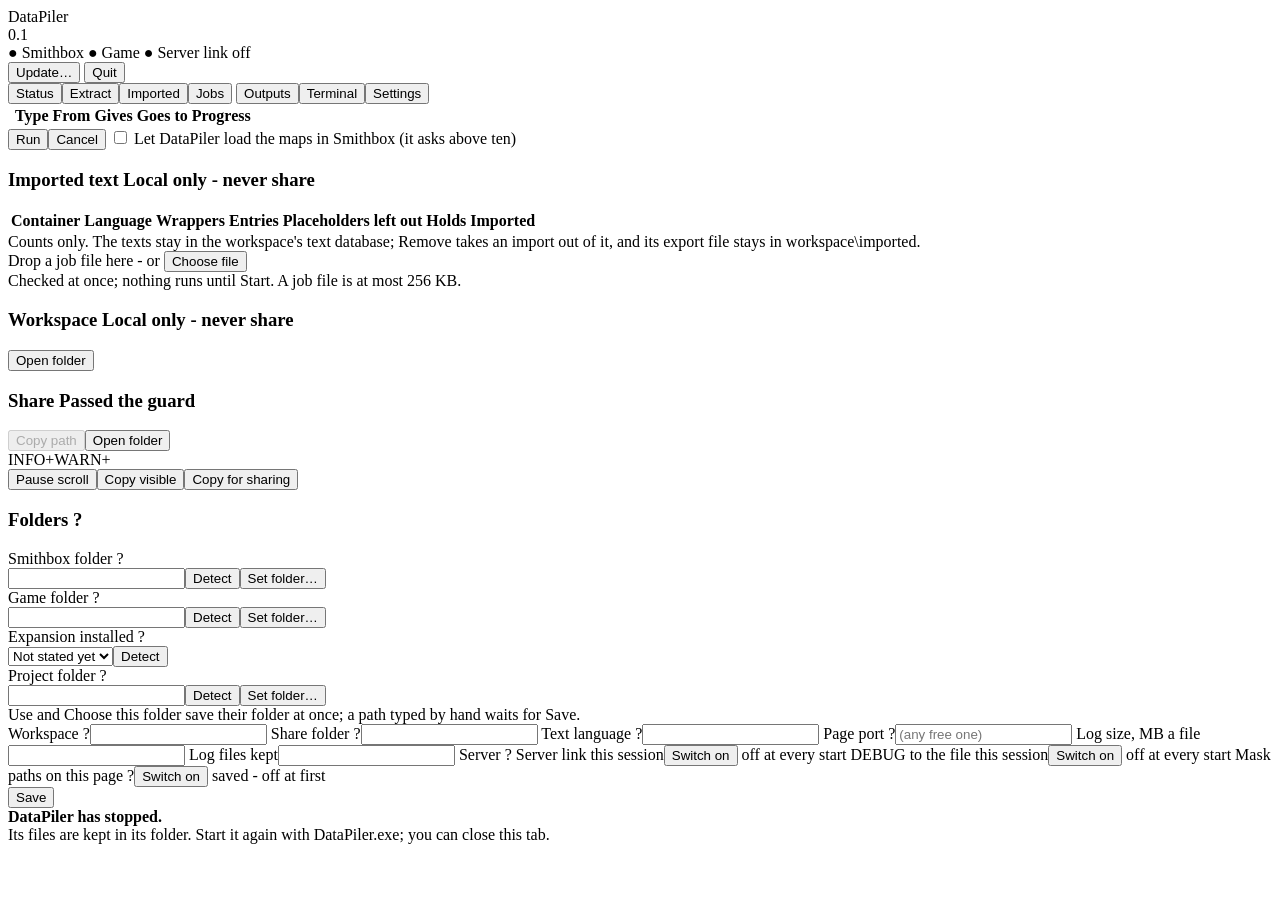
==== datapiler/page/index.html @ 49e4ffd3 "DataPiler 0.2.1: the Imported tab, placeholder texts, one export per names row - The Imported tab (D" ====
<!doctype html>
<html lang="en">
<head>
<meta charset="utf-8">
<meta name="viewport" content="width=device-width, initial-scale=1">
<title>DataPiler</title>
<style nonce="__NONCE__">
/*__CSS__*/
</style>
</head>
<body>
<header>
  <div class="brand">Data<span>Piler</span></div><div class="ver" id="ver">0.1</div>
  <span class="pill mute" id="pSmithbox">&#9679; Smithbox</span>
  <span class="pill mute" id="pGame">&#9679; Game</span>
  <span class="pill mute" id="pLink">&#9679; Server link off</span>
  <div class="spacer"></div>
  <button id="btn-update" title="Ask GitHub for the latest DataPiler release - only when pressed">Update…</button>
  <button id="quit">Quit</button>
</header>
<div class="block" id="block" hidden></div>
<nav class="tabs" id="tabs">
  <button data-t="status" class="on">Status</button><button data-t="extract">Extract</button><button data-t="imported">Imported</button><button data-t="jobs">Jobs</button>
  <button data-t="outputs">Outputs</button><button data-t="terminal">Terminal</button><button data-t="settings">Settings</button>
</nav>
<main>
  <div class="msgs" id="msgs"></div>

  <!-- ===================================================== Status -->
  <section class="tab on" id="t-status">
    <div class="grid" id="cards"></div>
  </section>

  <!-- ===================================================== Extract -->
  <section class="tab" id="t-extract">
    <div class="chips" id="bundles"></div>
    <div class="card">
      <div class="tscroll"><table>
        <thead><tr><th></th><th>Type</th><th>From</th><th>Gives</th><th>Goes to</th><th>Progress</th></tr></thead>
        <tbody id="rows"></tbody>
      </table></div>
      <div class="ask" id="xAsk" hidden></div>
      <div class="inbox" id="inbox" hidden></div>
      <div class="actions">
        <button class="pri" id="run">Run</button><button id="cancel">Cancel</button>
        <label class="mute"><input type="checkbox" id="loadMaps"> Let DataPiler load the maps in Smithbox (it asks above ten)</label>
      </div>
    </div>
  </section>

  <!-- ===================================================== Imported -->
  <section class="tab" id="t-imported">
    <div class="card"><h3>Imported text <span class="pill err">Local only - never share</span></h3>
      <div class="hint" id="impReady"></div>
      <div class="tscroll"><table>
        <thead><tr><th>Container</th><th>Language</th><th>Wrappers</th><th>Entries</th><th>Placeholders left out</th><th>Holds</th><th>Imported</th><th></th></tr></thead>
        <tbody id="impRows"></tbody>
      </table></div>
      <div class="hint">Counts only. The texts stay in the workspace's text database; Remove takes an import out of it, and its export file stays in workspace\imported.</div>
    </div>
  </section>

  <!-- ===================================================== Jobs -->
  <section class="tab" id="t-jobs">
    <div class="drop" id="drop">Drop a job file here - or <button id="pick">Choose file</button>
      <div class="dsub">Checked at once; nothing runs until Start. A job file is at most 256 KB.</div></div>
    <input type="file" id="file" accept=".json,application/json" hidden>
    <div id="jobs"></div>
  </section>

  <!-- ===================================================== Outputs -->
  <section class="tab" id="t-outputs">
    <div class="grid">
      <div class="card"><h3>Workspace <span class="pill err">Local only - never share</span></h3>
        <ul class="files" id="work"></ul>
        <div class="actions"><button id="openWork">Open folder</button></div></div>
      <div class="card"><h3>Share <span class="pill ok">Passed the guard</span></h3>
        <ul class="files" id="share"></ul>
        <div id="shareBad" hidden><h3 class="sub">Not passing the guard now <span class="pill err">Never share</span></h3>
          <ul class="files" id="shareBadList"></ul></div>
        <div id="viewer" hidden>
          <div class="vhead" id="vhead"></div>
          <div class="vchecks" id="vchecks"></div>
          <div class="viewer mono" id="vtext"></div>
        </div>
        <div class="actions"><button id="copyPath" disabled>Copy path</button><button id="openShare">Open folder</button></div></div>
    </div>
  </section>

  <!-- ===================================================== Terminal -->
  <section class="tab" id="t-terminal">
    <div class="tbar" id="tbar">
      <span class="chip on" data-lv="INFO">INFO+</span><span class="chip" data-lv="WARN">WARN+</span>
      <span class="chips" id="srcChips"></span>
      <div class="spacer"></div>
      <button id="pause">Pause scroll</button><button id="copyVis">Copy visible</button><button id="copyShare">Copy for sharing</button>
    </div>
    <div class="term" id="term"></div>
  </section>

  <!-- ===================================================== Settings -->
  <section class="tab" id="t-settings">
    <div class="card fr-card" id="frCard">
      <h3>Folders <span class="qm" title="Where DataPiler reads Smithbox, the game and your project from. Detect looks only in what this PC already records - the running Smithbox, Smithbox's own record of its projects, Steam's files and the folders you used here before - and never walks a drive. Nothing is saved until you press Use, choose a folder or press Save.">?</span></h3>
      <div class="fr-masked" id="frMasked" hidden>Paths are masked on this page - switch Mask paths off to edit them.</div>

      <div class="fr-row" data-key="smithbox_dir" data-want="smithbox">
        <label class="fr-label" for="s_smithbox_dir">Smithbox folder <span class="qm" title="The folder that holds Smithbox's exe: Smithbox.Vulkan.exe, Smithbox.OpenGL.exe or another Smithbox*.exe. Detect reads the running Smithbox's own path (Smithbox must be running), then the folders you used here before.">?</span></label>
        <div class="fr-line"><input type="text" id="s_smithbox_dir" spellcheck="false"><button class="sm" data-act="detect">Detect</button><button class="sm" data-act="pick">Set folder…</button></div>
        <div class="fr-check" data-part="check"></div>
        <div class="fr-found" data-part="found" hidden></div>
        <div class="fr-recent" data-part="recent" hidden></div>
      </div>

      <div class="fr-row" data-key="game_dir" data-want="game">
        <label class="fr-label" for="s_game_dir">Game folder <span class="qm" title="The game's Game folder - the one that holds eldenring.exe. Detect reads Smithbox's record of your project (the game folder it uses), Steam's library list and the game's app manifest, Windows' uninstall entry and the running game; Steam's list is the cross-check. It must never be your project folder.">?</span></label>
        <div class="fr-line"><input type="text" id="s_game_dir" spellcheck="false"><button class="sm" data-act="detect">Detect</button><button class="sm" data-act="pick">Set folder…</button></div>
        <div class="fr-check" data-part="check"></div>
        <div class="fr-found" data-part="found" hidden></div>
        <div class="fr-recent" data-part="recent" hidden></div>
        <div class="fr-exp" data-key="expansion" data-want="expansion">
          <label class="fr-label" for="s_expansion">Expansion installed <span class="qm" title="Say whether the game's expansion is installed. Share files record what you say here, and wait until you have said it. Detect reads the game's Steam app manifest and shows the DLC apps it lists as installed, by their ids; it never sets this by itself.">?</span></label>
          <div class="fr-line"><select id="s_expansion"><option value="">Not stated yet</option><option value="yes">Yes</option><option value="no">No</option></select><button class="sm" data-act="detect">Detect</button></div>
          <div class="fr-found" data-part="found" hidden></div>
        </div>
      </div>

      <div class="fr-row" data-key="project_dir" data-want="project">
        <label class="fr-label" for="s_project_dir">Project folder <span class="qm" title="Your Smithbox project: outside the game's folder, not a folder that holds it, and outside DataPiler's own folder. Detect reads Smithbox's own record of its projects (a lead until it has been checked on this PC); the one it marks is the project Smithbox opens at start, normally the one open.">?</span></label>
        <div class="fr-line"><input type="text" id="s_project_dir" spellcheck="false"><button class="sm" data-act="detect">Detect</button><button class="sm" data-act="pick">Set folder…</button></div>
        <div class="fr-check" data-part="check"></div>
        <div class="fr-found" data-part="found" hidden></div>
        <div class="fr-recent" data-part="recent" hidden></div>
      </div>
      <div class="mute fr-hint">Use and Choose this folder save their folder at once; a path typed by hand waits for Save.</div>
    </div>

    <div class="card"><div class="form">
      <label for="s_workspace_dir">Workspace <span class="qm" title="Local only: it holds game text. Relative to DataPiler's folder, or a full path">?</span></label><input type="text" id="s_workspace_dir" spellcheck="false">
      <label for="s_share_dir">Share folder <span class="qm" title="Only files that passed the guard. Outside the workspace">?</span></label><input type="text" id="s_share_dir" spellcheck="false">
      <label for="s_language">Text language <span class="qm" title="Smithbox's code, e.g. engus">?</span></label><input type="text" id="s_language" spellcheck="false">
      <label for="s_port">Page port <span class="qm" title="Blank for any free one; takes effect at the next start">?</span></label><input type="text" id="s_port" placeholder="(any free one)" spellcheck="false">
      <label for="s_log_max_mb">Log size, MB a file</label><input type="text" id="s_log_max_mb" spellcheck="false">
      <label for="s_log_keep">Log files kept</label><input type="text" id="s_log_keep" spellcheck="false">
      <label>Server <span class="qm" title="Smithbox's own address - shown, never editable">?</span></label><span class="mono" id="sServer"></span>
      <label>Server link this session</label><span><button id="sLink">Switch on</button> <span class="mute">off at every start</span></span>
      <label>DEBUG to the file this session</label><span><button id="sDebug">Switch on</button> <span class="mute">off at every start</span></span>
      <label>Mask paths on this page <span class="qm" title="For screenshots: the page draws its placeholders (such as &lt;GAME&gt; and &lt;SMITHBOX&gt;) in place of folder paths, as the log does - in Settings, Detect's list, the picker and Status. Saved; off at first.">?</span></label><span><button id="sMask">Switch on</button> <span class="mute">saved - off at first</span></span>
    </div>
    <div class="errline" id="sErr"></div>
    <div class="actions"><button class="pri" id="sSave">Save</button></div></div>
  </section>
</main>

<div class="ov" id="ov" role="dialog" aria-modal="true" aria-labelledby="ovTitle"></div>

<div class="shade" id="gone"><div class="modal"><b>DataPiler has stopped.</b>
  <div class="hint">Its files are kept in its folder. Start it again with DataPiler.exe; you can close this tab.</div></div></div>

<script nonce="__NONCE__">
/*__JS__*/
</script>
</body>
</html>
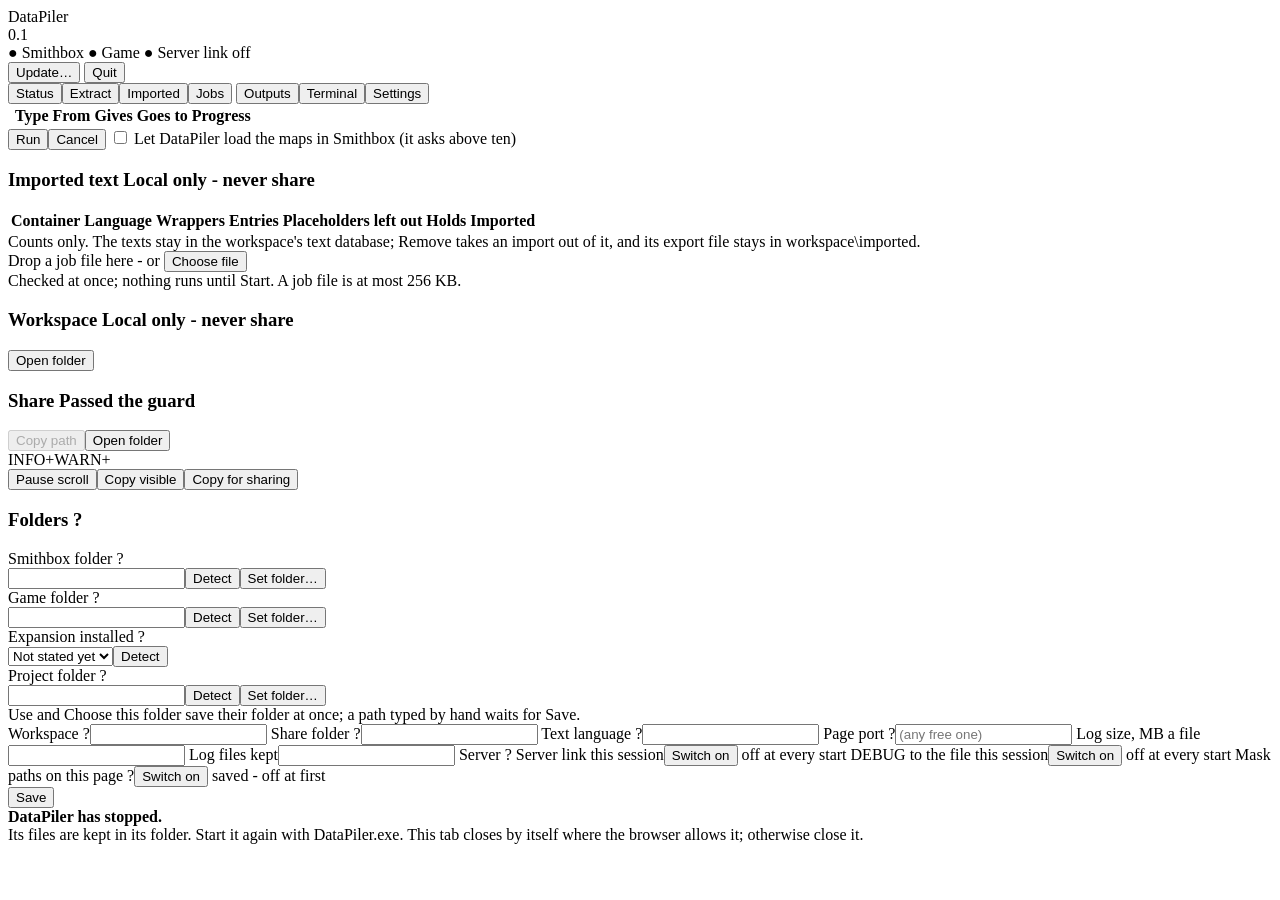
==== commit 8099a68e: "DataPiler 0.2.4: DP17, DP18, and Quit that quits - DP17 (S48): unused_names tables, numbers and laye" ====
--- a/datapiler/page/index.html
+++ b/datapiler/page/index.html
@@ -155,7 +155,7 @@
 <div class="ov" id="ov" role="dialog" aria-modal="true" aria-labelledby="ovTitle"></div>
 
 <div class="shade" id="gone"><div class="modal"><b>DataPiler has stopped.</b>
-  <div class="hint">Its files are kept in its folder. Start it again with DataPiler.exe; you can close this tab.</div></div></div>
+  <div class="hint">Its files are kept in its folder. Start it again with DataPiler.exe. This tab closes by itself where the browser allows it; otherwise close it.</div></div></div>
 
 <script nonce="__NONCE__">
 /*__JS__*/
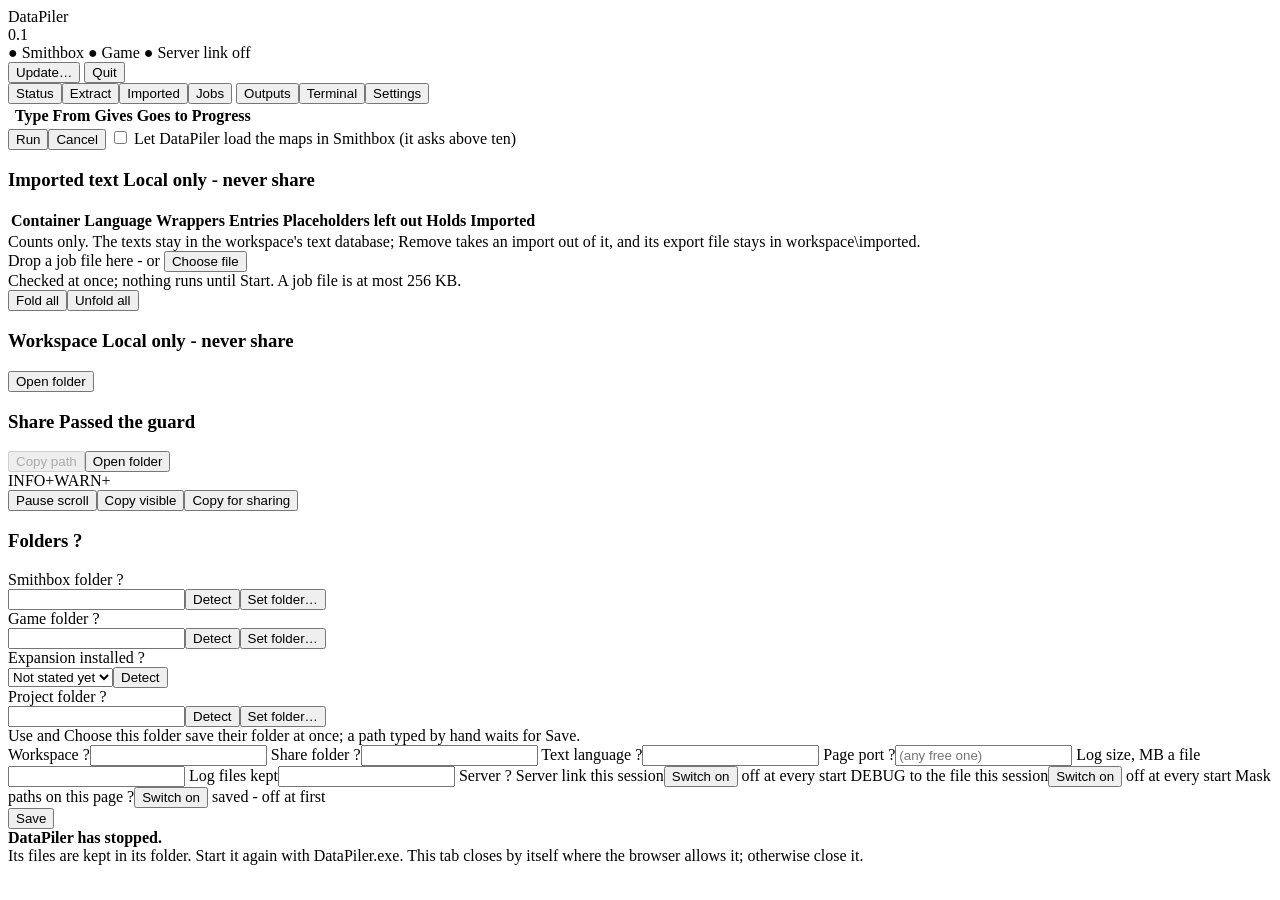
==== commit 6eba83ae: "DataPiler 0.2.7: maps one at a time, job cards newest first and foldable, parallel row reads - Maps " ====
--- a/datapiler/page/index.html
+++ b/datapiler/page/index.html
@@ -65,6 +65,7 @@
     <div class="drop" id="drop">Drop a job file here - or <button id="pick">Choose file</button>
       <div class="dsub">Checked at once; nothing runs until Start. A job file is at most 256 KB.</div></div>
     <input type="file" id="file" accept=".json,application/json" hidden>
+    <div class="actions"><button id="foldAll">Fold all</button><button id="unfoldAll">Unfold all</button></div>
     <div id="jobs"></div>
   </section>
 
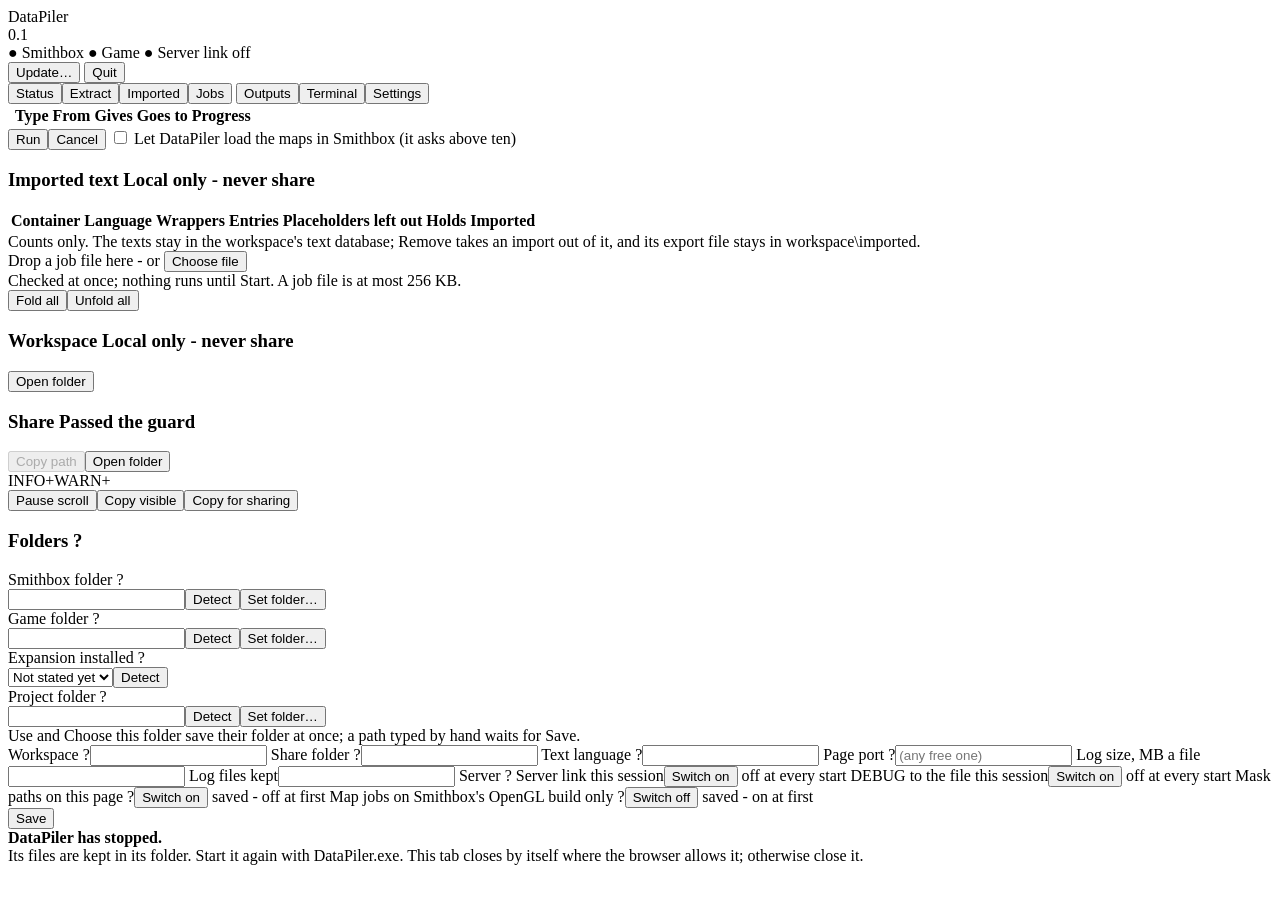
==== commit d0274d88: "0.2.13: map jobs on Smithbox's OpenGL build only, a setting (DP20, S64) - Setting map_opengl, on by " ====
--- a/datapiler/page/index.html
+++ b/datapiler/page/index.html
@@ -147,6 +147,7 @@
       <label>Server link this session</label><span><button id="sLink">Switch on</button> <span class="mute">off at every start</span></span>
       <label>DEBUG to the file this session</label><span><button id="sDebug">Switch on</button> <span class="mute">off at every start</span></span>
       <label>Mask paths on this page <span class="qm" title="For screenshots: the page draws its placeholders (such as &lt;GAME&gt; and &lt;SMITHBOX&gt;) in place of folder paths, as the log does - in Settings, Detect's list, the picker and Status. Saved; off at first.">?</span></label><span><button id="sMask">Switch on</button> <span class="mute">saved - off at first</span></span>
+      <label>Map jobs on Smithbox's OpenGL build only <span class="qm" title="Smithbox's Vulkan build keeps graphics memory for every map it loads, even with rendering off; its OpenGL build (Smithbox.OpenGL.exe, in Smithbox's folder) does not prepare it. With this on, a map job waits while Smithbox runs as its Vulkan build. Saved; on at first.">?</span></label><span><button id="sGl">Switch off</button> <span class="mute">saved - on at first</span></span>
     </div>
     <div class="errline" id="sErr"></div>
     <div class="actions"><button class="pri" id="sSave">Save</button></div></div>
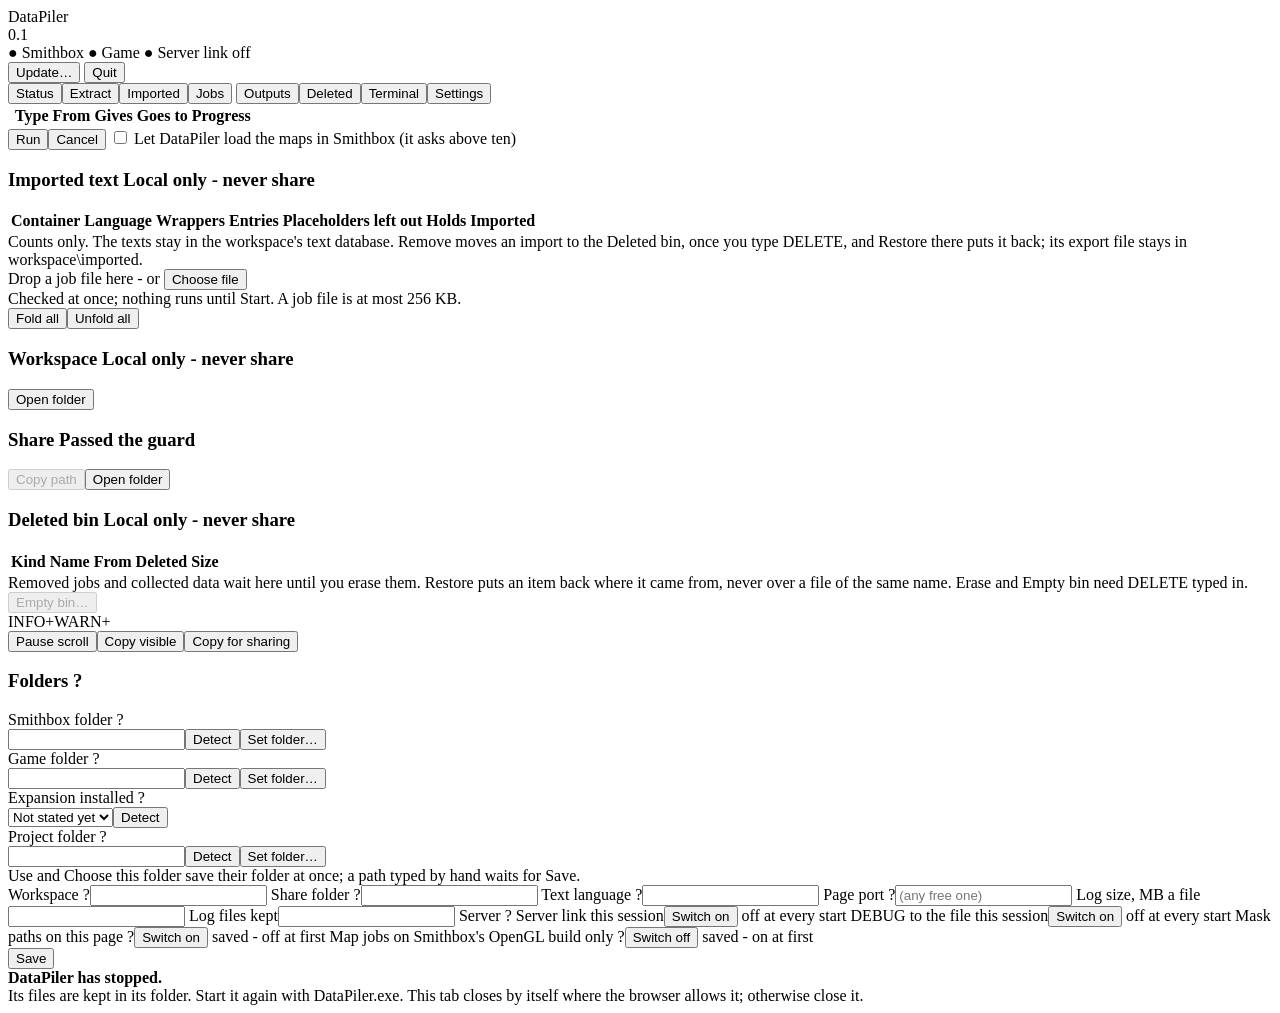
==== commit 66900556: "0.2.21 (part 1): the Deleted bin and confirmations (DP22, S70) - datapiler/deleted.py: a Deleted bin" ====
--- a/datapiler/page/index.html
+++ b/datapiler/page/index.html
@@ -21,7 +21,7 @@
 <div class="block" id="block" hidden></div>
 <nav class="tabs" id="tabs">
   <button data-t="status" class="on">Status</button><button data-t="extract">Extract</button><button data-t="imported">Imported</button><button data-t="jobs">Jobs</button>
-  <button data-t="outputs">Outputs</button><button data-t="terminal">Terminal</button><button data-t="settings">Settings</button>
+  <button data-t="outputs">Outputs</button><button data-t="deleted">Deleted</button><button data-t="terminal">Terminal</button><button data-t="settings">Settings</button>
 </nav>
 <main>
   <div class="msgs" id="msgs"></div>
@@ -56,7 +56,7 @@
         <thead><tr><th>Container</th><th>Language</th><th>Wrappers</th><th>Entries</th><th>Placeholders left out</th><th>Holds</th><th>Imported</th><th></th></tr></thead>
         <tbody id="impRows"></tbody>
       </table></div>
-      <div class="hint">Counts only. The texts stay in the workspace's text database; Remove takes an import out of it, and its export file stays in workspace\imported.</div>
+      <div class="hint">Counts only. The texts stay in the workspace's text database. Remove moves an import to the Deleted bin, once you type DELETE, and Restore there puts it back; its export file stays in workspace\imported.</div>
     </div>
   </section>
 
@@ -85,6 +85,19 @@
           <div class="viewer mono" id="vtext"></div>
         </div>
         <div class="actions"><button id="copyPath" disabled>Copy path</button><button id="openShare">Open folder</button></div></div>
+    </div>
+  </section>
+
+  <!-- ===================================================== Deleted -->
+  <section class="tab" id="t-deleted">
+    <div class="card"><h3>Deleted bin <span class="pill err">Local only - never share</span></h3>
+      <div class="hint" id="binSum"></div>
+      <div class="tscroll"><table>
+        <thead><tr><th>Kind</th><th>Name</th><th>From</th><th>Deleted</th><th>Size</th><th></th></tr></thead>
+        <tbody id="binRows"></tbody>
+      </table></div>
+      <div class="hint">Removed jobs and collected data wait here until you erase them. Restore puts an item back where it came from, never over a file of the same name. Erase and Empty bin need DELETE typed in.</div>
+      <div class="actions"><button id="binEmpty" disabled>Empty bin…</button></div>
     </div>
   </section>
 
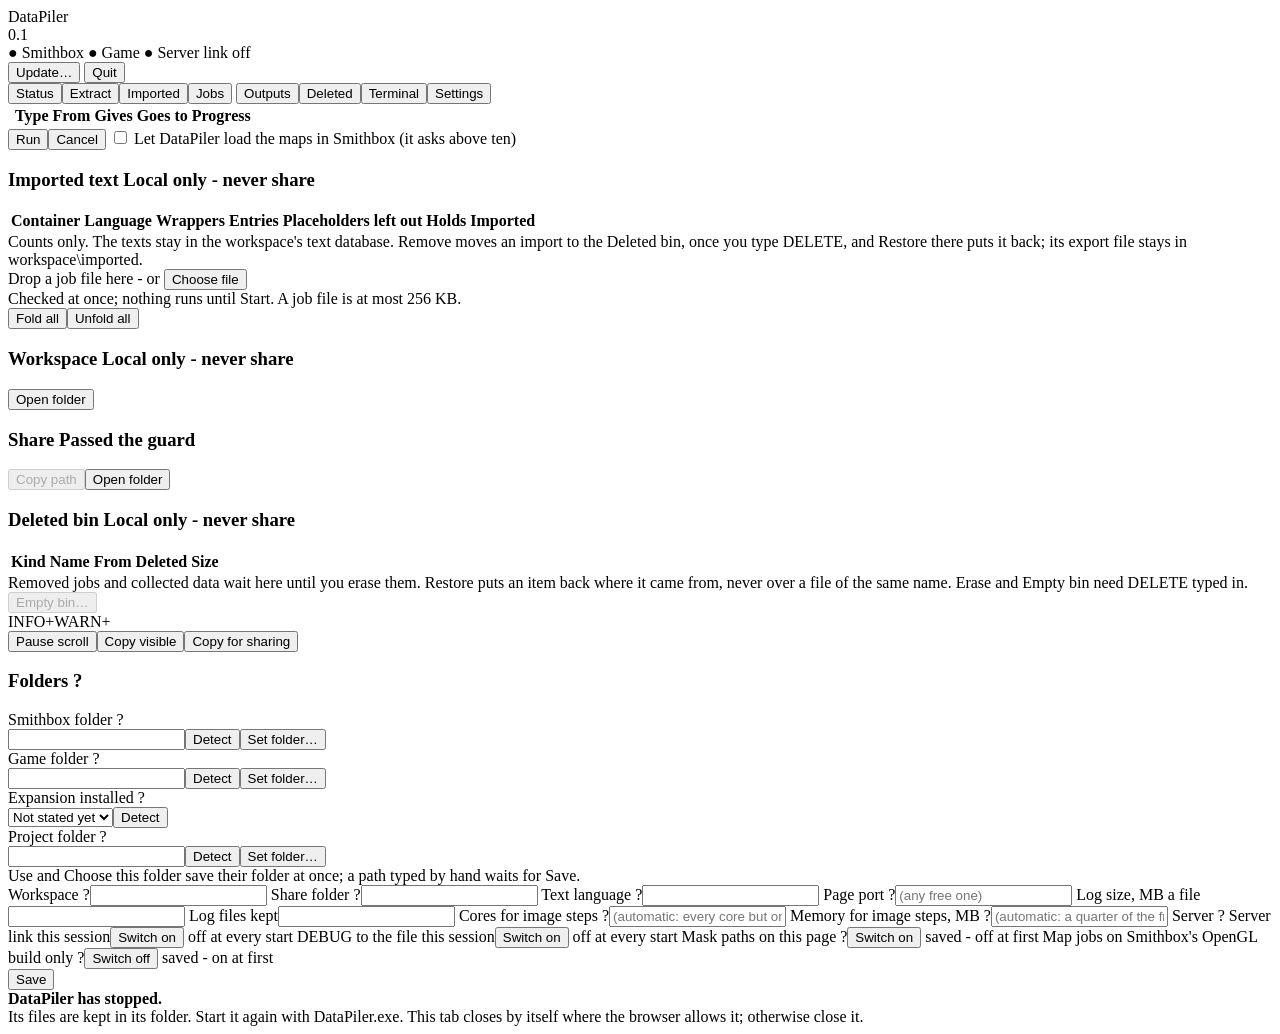
==== commit 27536197: "0.2.33: image steps on every core with native decoding; This PC on Status; Pause and Resume; Stop as" ====
--- a/datapiler/page/index.html
+++ b/datapiler/page/index.html
@@ -156,6 +156,8 @@
       <label for="s_port">Page port <span class="qm" title="Blank for any free one; takes effect at the next start">?</span></label><input type="text" id="s_port" placeholder="(any free one)" spellcheck="false">
       <label for="s_log_max_mb">Log size, MB a file</label><input type="text" id="s_log_max_mb" spellcheck="false">
       <label for="s_log_keep">Log files kept</label><input type="text" id="s_log_keep" spellcheck="false">
+      <label for="s_work_cores">Cores for image steps <span class="qm" title="Worker processes for the tile checks and overviews, one a core. Blank: every core but one, so the PC stays responsive. Status shows what this PC has.">?</span></label><input type="text" id="s_work_cores" placeholder="(automatic: every core but one)" spellcheck="false">
+      <label for="s_work_memory_mb">Memory for image steps, MB <span class="qm" title="Decoded tiles kept in memory, so that none is read twice, shared among the worker processes. Blank: a quarter of the free memory when a step starts.">?</span></label><input type="text" id="s_work_memory_mb" placeholder="(automatic: a quarter of the free memory)" spellcheck="false">
       <label>Server <span class="qm" title="Smithbox's own address - shown, never editable">?</span></label><span class="mono" id="sServer"></span>
       <label>Server link this session</label><span><button id="sLink">Switch on</button> <span class="mute">off at every start</span></span>
       <label>DEBUG to the file this session</label><span><button id="sDebug">Switch on</button> <span class="mute">off at every start</span></span>
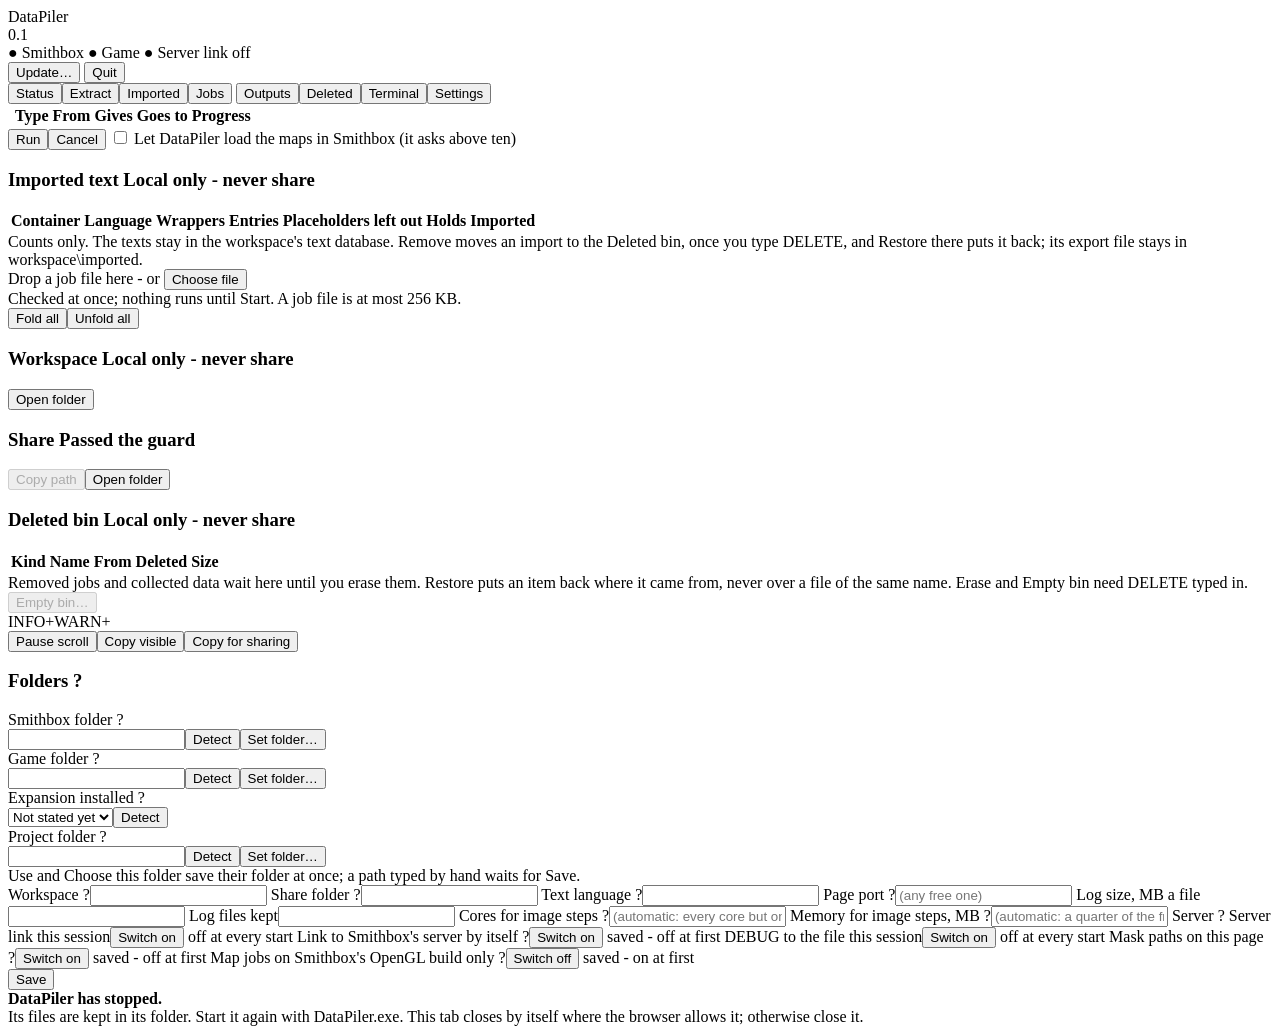
==== commit f21ac0a0: "0.2.36: install from a file; the server link by itself; the weather and mimicry keys The owner's req" ====
--- a/datapiler/page/index.html
+++ b/datapiler/page/index.html
@@ -160,6 +160,7 @@
       <label for="s_work_memory_mb">Memory for image steps, MB <span class="qm" title="Decoded tiles kept in memory, so that none is read twice, shared among the worker processes. Blank: a quarter of the free memory when a step starts.">?</span></label><input type="text" id="s_work_memory_mb" placeholder="(automatic: a quarter of the free memory)" spellcheck="false">
       <label>Server <span class="qm" title="Smithbox's own address - shown, never editable">?</span></label><span class="mono" id="sServer"></span>
       <label>Server link this session</label><span><button id="sLink">Switch on</button> <span class="mute">off at every start</span></span>
+      <label>Link to Smithbox's server by itself <span class="qm" title="With this on, DataPiler switches the server link on by itself once Smithbox's server answers, the game is closed and the project folder here passes its check, at start or later, and again if the link has closed; never while you have switched the link off yourself in this session. It stands for the question whether Smithbox has the project folder set here open, so turn it on only if Smithbox always opens that project. The link's other rules stay: read calls only, and it waits while the game runs. Saved; off at first.">?</span></label><span><button id="sAuto">Switch on</button> <span class="mute">saved - off at first</span></span>
       <label>DEBUG to the file this session</label><span><button id="sDebug">Switch on</button> <span class="mute">off at every start</span></span>
       <label>Mask paths on this page <span class="qm" title="For screenshots: the page draws its placeholders (such as &lt;GAME&gt; and &lt;SMITHBOX&gt;) in place of folder paths, as the log does - in Settings, Detect's list, the picker and Status. Saved; off at first.">?</span></label><span><button id="sMask">Switch on</button> <span class="mute">saved - off at first</span></span>
       <label>Map jobs on Smithbox's OpenGL build only <span class="qm" title="Smithbox's Vulkan build keeps graphics memory for every map it loads, even with rendering off; its OpenGL build (Smithbox.OpenGL.exe, in Smithbox's folder) does not prepare it. With this on, a map job waits while Smithbox runs as its Vulkan build. Saved; on at first.">?</span></label><span><button id="sGl">Switch off</button> <span class="mute">saved - on at first</span></span>
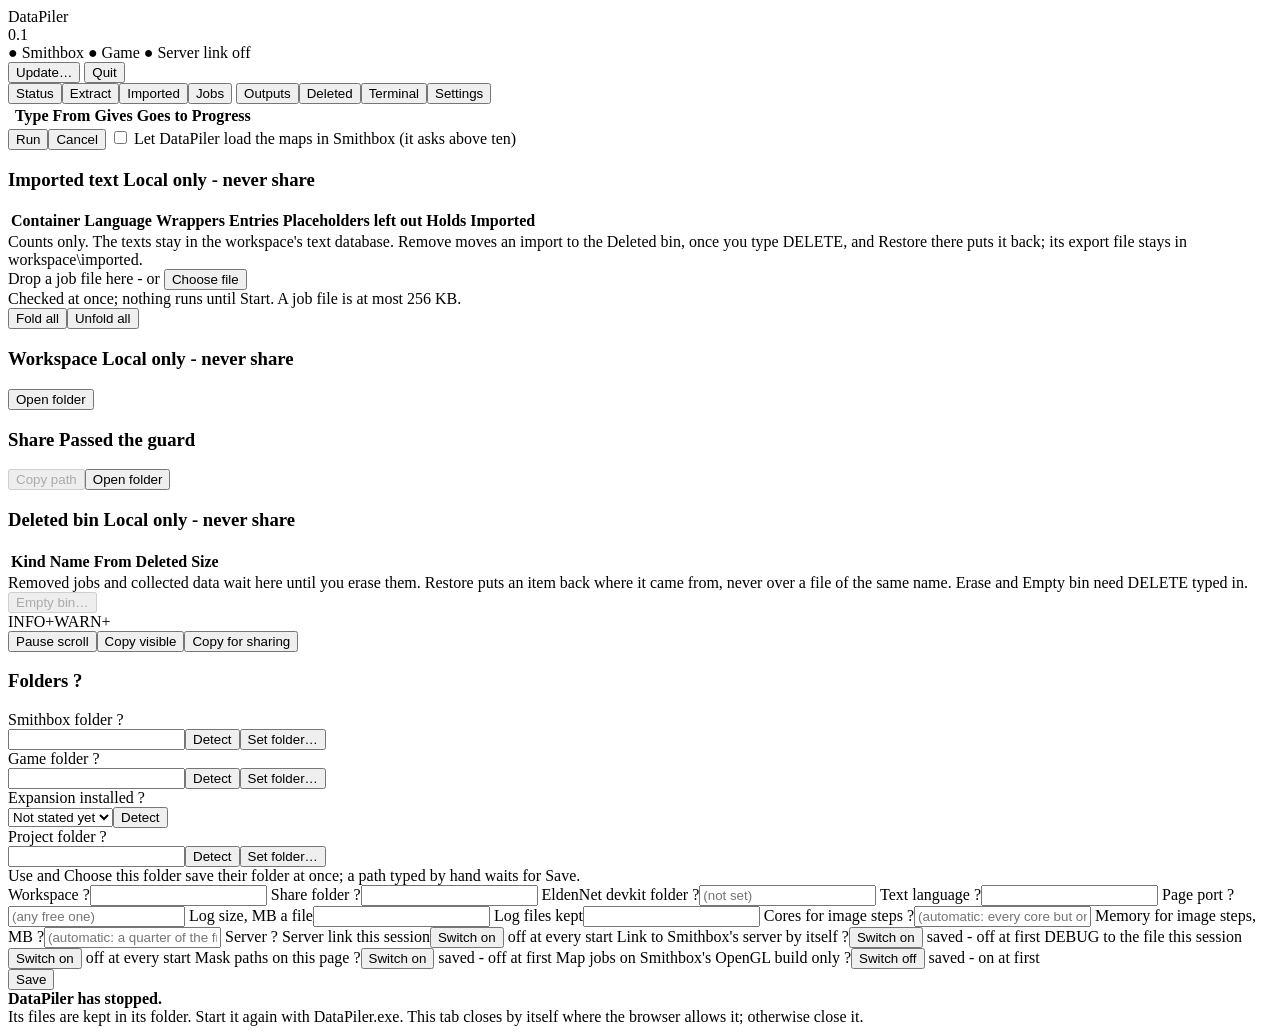
==== commit ad42dc0e: "probe_exe: the derivation's offline round R0 as a job step; the EldenNet devkit folder in Settings (" ====
--- a/datapiler/page/index.html
+++ b/datapiler/page/index.html
@@ -152,6 +152,7 @@
     <div class="card"><div class="form">
       <label for="s_workspace_dir">Workspace <span class="qm" title="Local only: it holds game text. Relative to DataPiler's folder, or a full path">?</span></label><input type="text" id="s_workspace_dir" spellcheck="false">
       <label for="s_share_dir">Share folder <span class="qm" title="Only files that passed the guard. Outside the workspace">?</span></label><input type="text" id="s_share_dir" spellcheck="false">
+      <label for="s_devkit_dir">EldenNet devkit folder <span class="qm" title="The folder where you unpacked EldenNet's devkit package: it holds eldennet-engine.exe, gal\leads.toml and SHA256SUMS. A job's probe_exe step runs that tool on the game's executable with the game closed (DP36). DataPiler never bundles it. A full path on this PC; blank until you need it.">?</span></label><input type="text" id="s_devkit_dir" placeholder="(not set)" spellcheck="false">
       <label for="s_language">Text language <span class="qm" title="Smithbox's code, e.g. engus">?</span></label><input type="text" id="s_language" spellcheck="false">
       <label for="s_port">Page port <span class="qm" title="Blank for any free one; takes effect at the next start">?</span></label><input type="text" id="s_port" placeholder="(any free one)" spellcheck="false">
       <label for="s_log_max_mb">Log size, MB a file</label><input type="text" id="s_log_max_mb" spellcheck="false">
